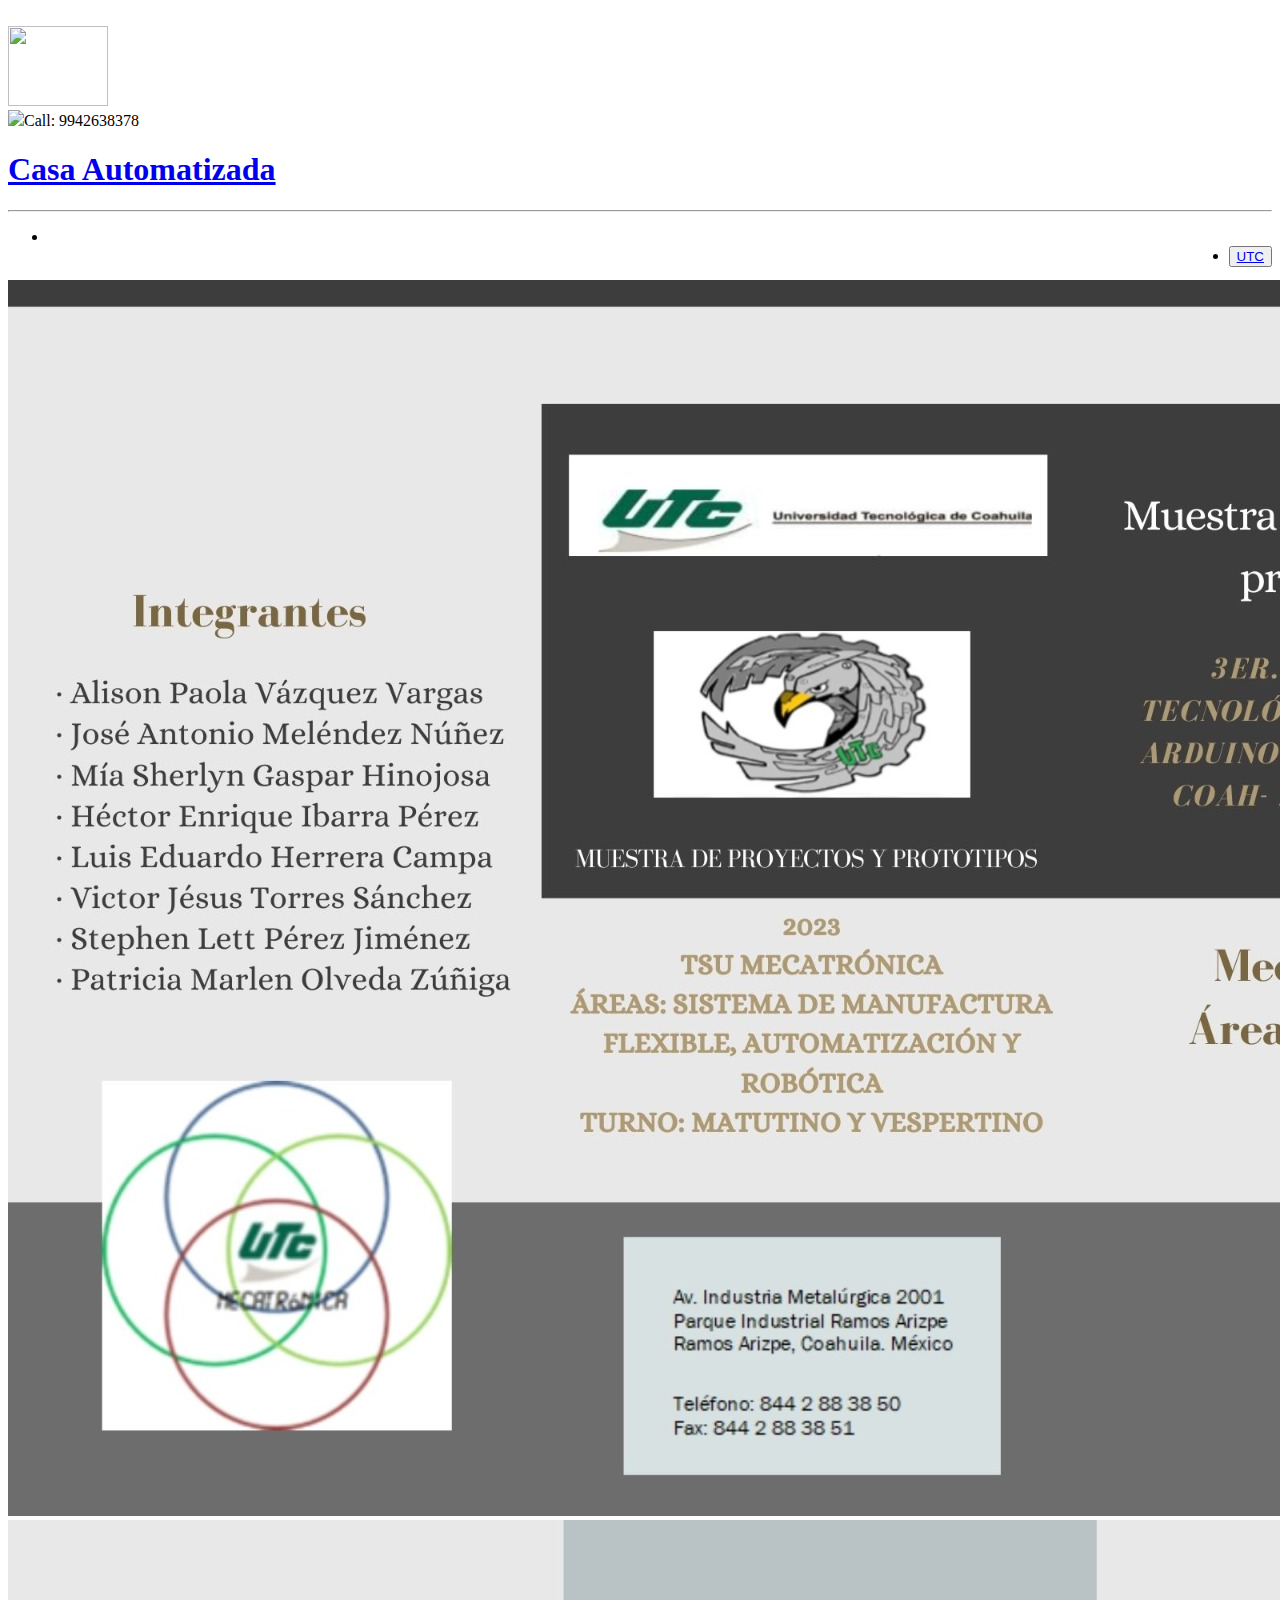
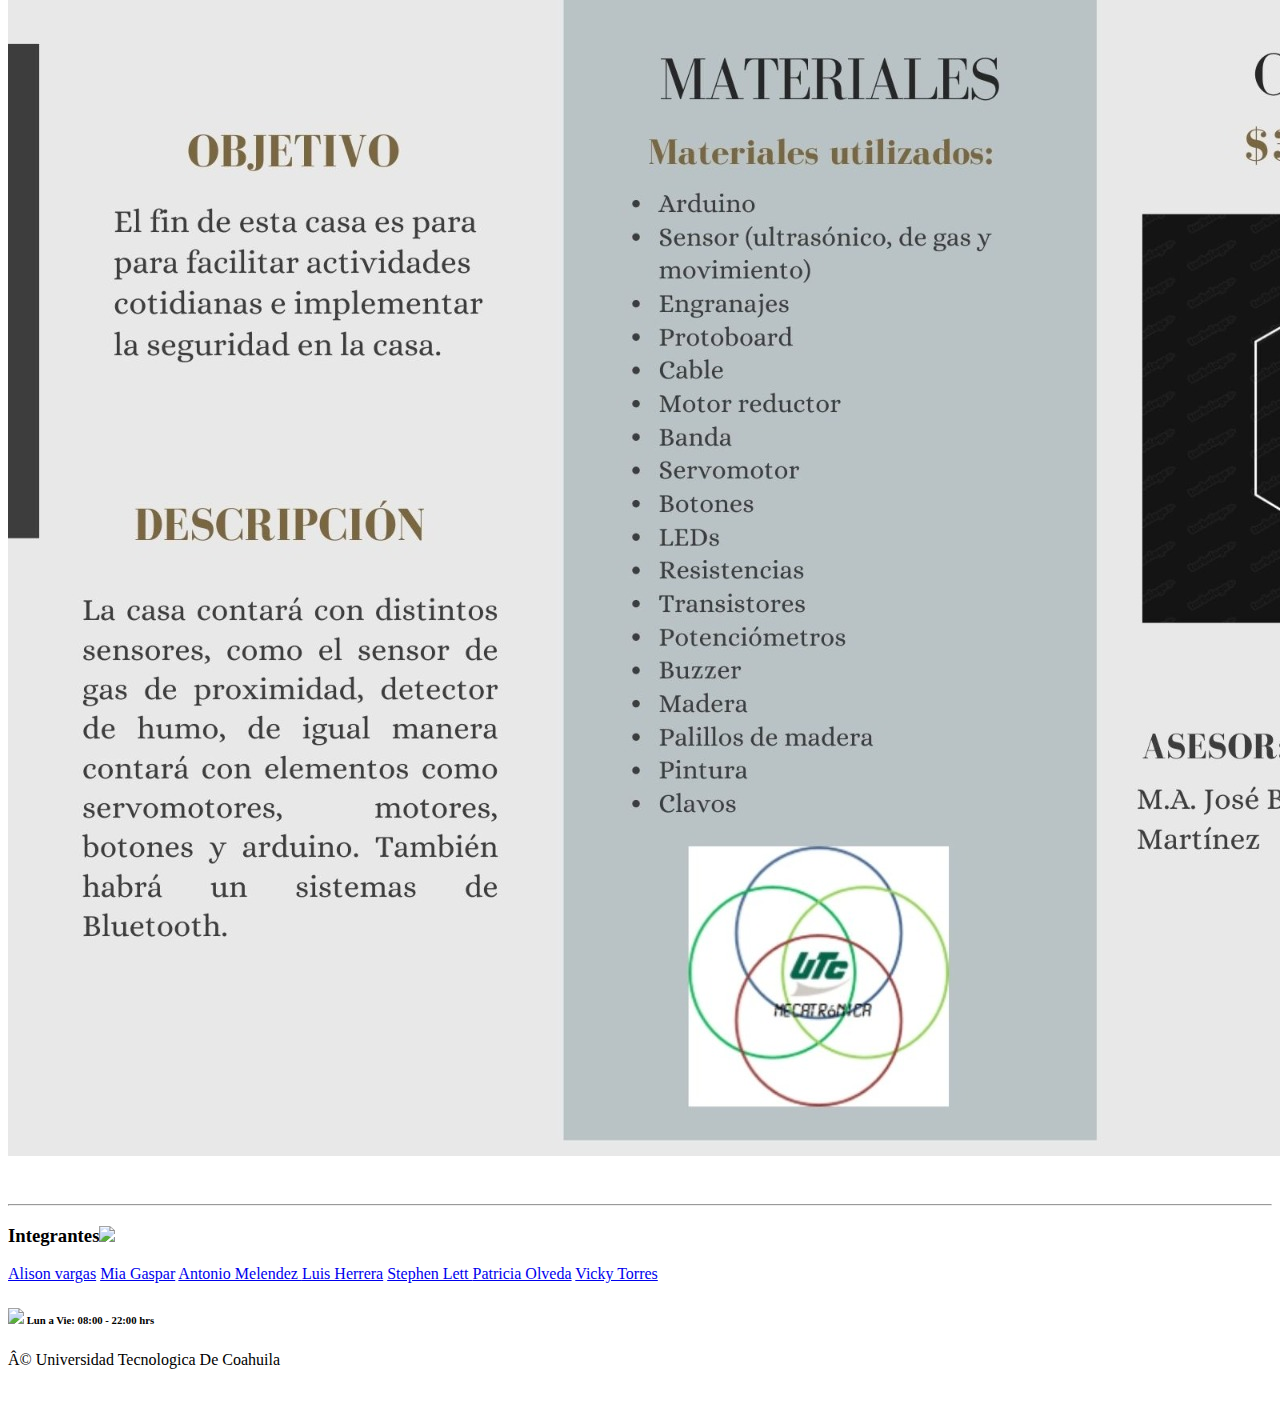
==== UTC/index.html @ e33e1133 "Update and rename Triptico.html to index.html" ====
<!DOCTYPE html>
<html lang="en">
<head>
    <link rel="shortcut icon" href="all_sports.jpg" type="image/x-icon">
    <link rel="stylesheet" href="index.css">
    <link rel="stylesheet" href="slider.css">
    <link rel="stylesheet" href="slid2.css">
    <link rel="stylesheet" href="logo.css">
    <link rel="stylesheet" href="marca.css">
    <link rel="stylesheet" href="marca2.css">
    <link rel="stylesheet" href="https://cdnjs.cloudflare.com/ajax/libs/normalize/5.0.0/normalize.min.css">
    <br>

  <!-- header_logo -->

<link rel='stylesheet' href='https://cdnjs.cloudflare.com/ajax/libs/OwlCarousel2/2.1.3/assets/owl.carousel.min.css'><!--<link rel="stylesheet" href="./style.css">-->
<!--    <script src="https://cdnjs.cloudflare.com/ajax/libs/prefixfree/1.0.7/prefixfree.min.js"></script>-->
    <!--Google -Fonts-->
		<!--<link href='https://fonts.googleapis.com/css?family=Sintony:400,700&subset=latin-ext' rel='stylesheet' type='text/css'>-->
		
        <!--Font-awsome-->
                <!--<link href="//maxcdn.bootstrapcdn.com/font-awesome/4.1.0/css/font-awesome.min.css" rel="stylesheet">-->
    <meta charset="UTF-8">
    <meta http-equiv="X-UA-Compatible" content="IE=edge">
    <meta name="viewport" content="width=device-width, initial-scale=1.0">
    <title>Casa Automatizada</title>
</head>
<body>
    <!--Cabecera-->
    <div class="header">
        <div class="header_logo">
          <img src="https://educacionenlinea.org/wp-content/uploads/2022/08/logo-utc.png" height="80" width="100"/>
        </div>
    <div class="cabecera">
        <img class="apple-phone"src="https://img.icons8.com/ios-filled/50/000000/apple-phone.png">Call: 9942638378
        <!--<img class="logo" src="all_sports.jpg" alt="">-->
       <h1 class="marca1"><a href="index.html">Casa Automatizada</a></h1>
    </div>
    <hr>
    <!--Cuello-->
    <div class="cuello">

    </div>
    <!--navegacion-->
    <div class="container">
        <!--<header>
    <div style="text-align:center;margin-top:25px;font-weight:bold;texxxt-decoration:none;">
Visit <a href="https://themeshook.com/" px;target="_blank">My Blog</a>
</div>
            <h2>Responsive Menu</h2>
    
        </header>-->
        
        <div class="xs-menu-cont">
        <a id="menutoggle"><i class="fa fa-align-justify"></i> </a>
            <nav class="xs-menu displaynone">
                <ul>
                </ul>
            </nav>
        </div>
            <ul>
                <li>
                </li>
     <li style="float:right;">
        <button>
       <a href="https://www.utc.edu.mx/"> UTC </a> </button>
      </li>
      </a>
            </ul>
        </nav>
    </div>
<!-- partial -->
<script  src="./script.js"></script>

      <!--Cuerpo-->
      <br>
      <img src="img/cont1.jpg" class="contenido" style=”max-width:100%;width:auto;height:auto;”>
      <br>
      <img src="img/cont2.jpg" class="contenido" style=”max-width:100%;width:auto;height:auto;”>
      <br>

        <!--<div class="slidero">
            <div class="slide-track">
                <div class="slide">
                    <img src="[data-uri]" height="100" width="250" alt="" />
                </div>
                <div class="slide">
                    <img src="[data-uri]" height="100" width="250" alt="" />
                </div>
                <div class="slide">
                    <img src="[data-uri]" height="100" width="250" alt="" />
                </div>
                <div class="slide">
                    <img src="[data-uri]" height="100" width="250" alt="" />
                </div>
                <div class="slide">
                    <img src="[data-uri]" height="100" width="250" alt="" />
                </div>
                <div class="slide">
                    <img src="https://1000marcas.net/wp-content/uploads/2019/12/logo-Fila.png" width="250" alt="" />
                </div>
                <div class="slide">
                    <img src="https://upload.wikimedia.org/wikipedia/commons/thumb/2/2e/New_Era_logo.svg/1280px-New_Era_logo.svg.png" height="100" width="250" alt="" />
                </div>
                <div class="slide">
                    <img src="[data-uri]" height="100" width="250" alt="" />
                </div>
                <div class="slide">
                    <img src="[data-uri]" height="100" width="250" alt="" />
                </div>
            </div>
        </div>-->
                
                    <!--<img class="img_box" src="https://brand.assets.adidas.com/image/upload/f_auto,q_auto,fl_lossy/enPH/Images/ss21-spezial-hp-tcl-d_tcm184-714156.jpg" alt="">-->
         
        <!-- <script src="https://cdnjs.cloudflare.com/ajax/libs/gsap/3.3.2/gsap.min.js"></script>
        <script src="https://cdnjs.cloudflare.com/ajax/libs/gsap/3.3.2/CSSRulePlugin.min.js"></script> -->
       
    </body>
    </html>
    <!-- partial -->
    <br><br>
<hr>
    <div class="pie">
        <div class="sections">
            <section class="sec_pie" id="sec_pie_1">
                <h3>Integrantes<img src="https://img.icons8.com/color/48/000000/instagram-verification-badge.png" class="logo_h3"/></h3>
                <a href="#" class="link_pie">Alison vargas</a>
                <a href="#" class="link_pie">Mia Gaspar</a>
                <a href="#" class="link_pie">Antonio Melendez </a>
                <a href="#" class="link_pie">Luis Herrera</a>
                <a href="#" class="link_pie">Stephen Lett </a>
                <a href="#" class="link_pie">Patricia Olveda</a>
                <a href="#" class="link_pie">Vicky Torres</a>
            </section>
                <h6>
                    <img src="https://img.icons8.com/ios-filled/48/000000/clock.png" class="logo_secfinal">
                    Lun a Vie: 08:00 - 22:00 hrs 
                </h6>
                <p class="p_secfinal">© Universidad Tecnologica De Coahuila</p>
            </section>
        </div>
    </div>
    <br>
</body>
<footer>

</html>
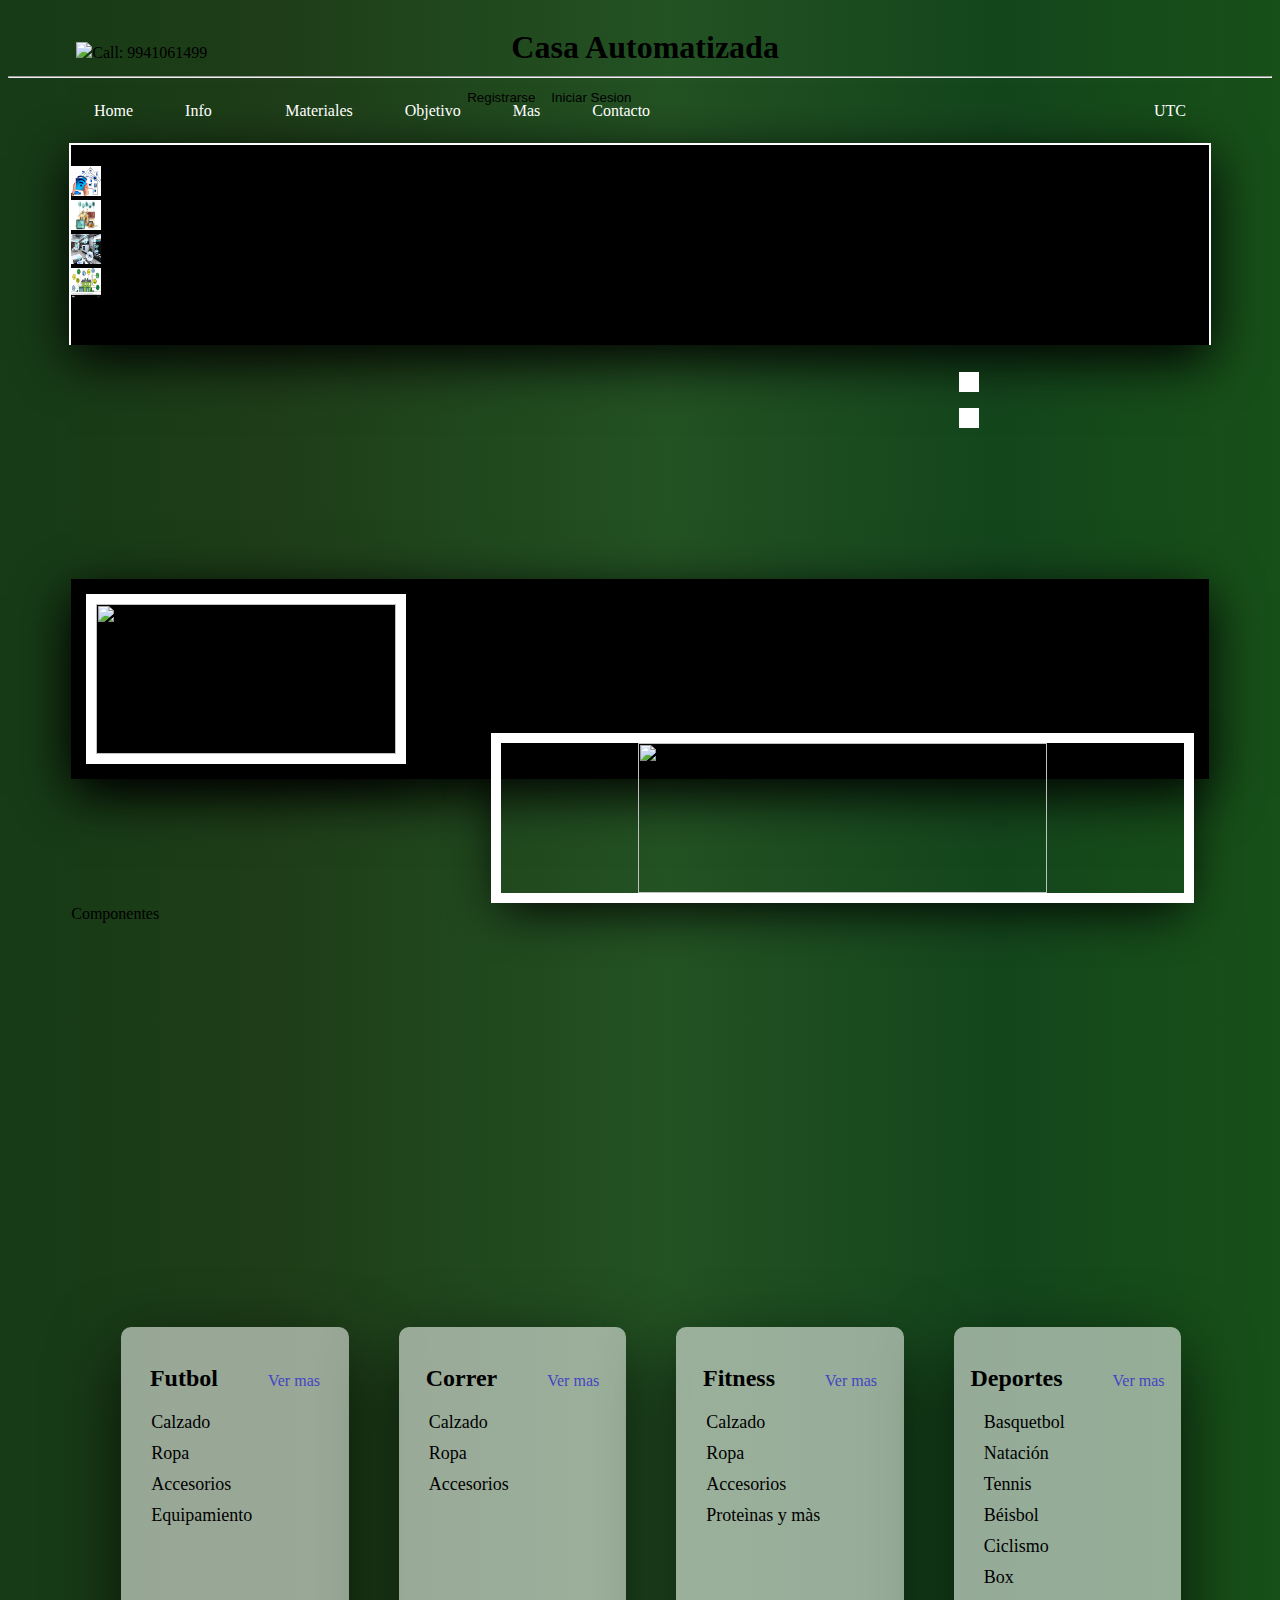
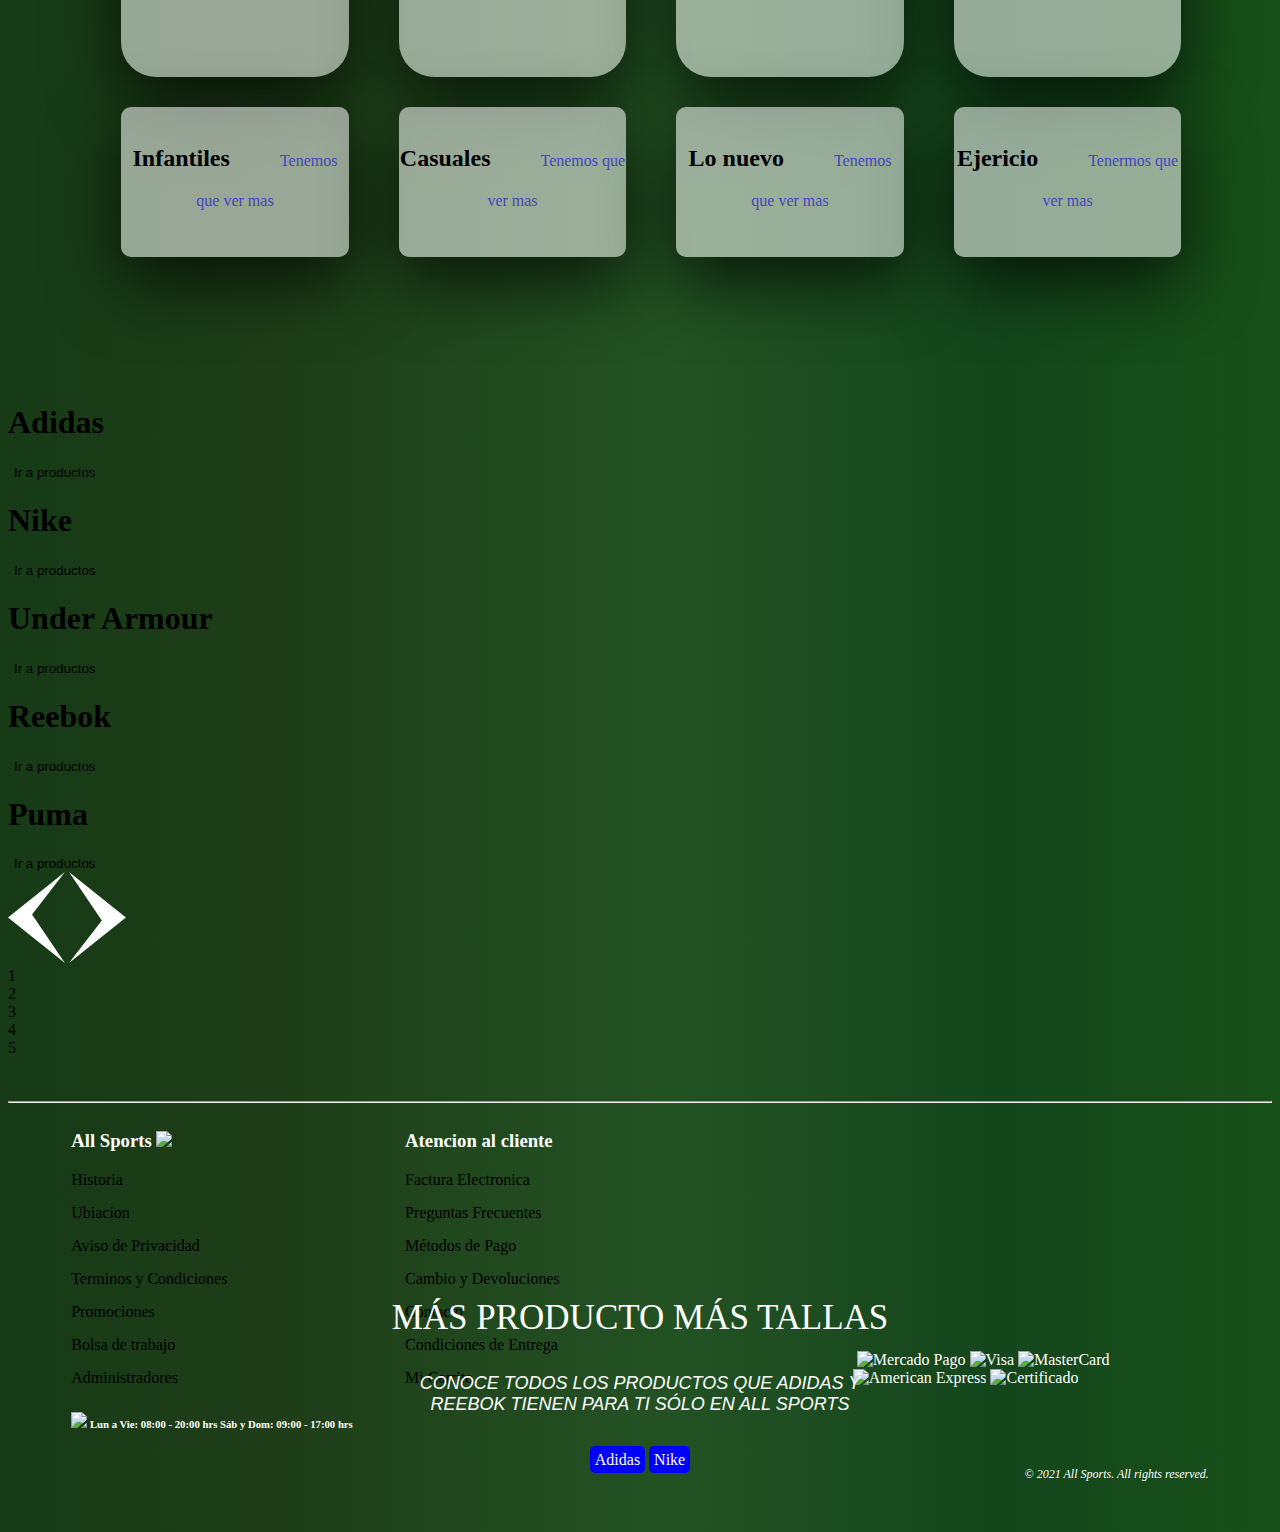
==== commit be300a1a: "Add files via upload" ====
--- a/UTC/index.html
+++ b/UTC/index.html
@@ -9,9 +9,6 @@
     <link rel="stylesheet" href="marca.css">
     <link rel="stylesheet" href="marca2.css">
     <link rel="stylesheet" href="https://cdnjs.cloudflare.com/ajax/libs/normalize/5.0.0/normalize.min.css">
-    <br>
-
-  <!-- header_logo -->
 
 <link rel='stylesheet' href='https://cdnjs.cloudflare.com/ajax/libs/OwlCarousel2/2.1.3/assets/owl.carousel.min.css'><!--<link rel="stylesheet" href="./style.css">-->
 <!--    <script src="https://cdnjs.cloudflare.com/ajax/libs/prefixfree/1.0.7/prefixfree.min.js"></script>-->
@@ -23,18 +20,18 @@
     <meta charset="UTF-8">
     <meta http-equiv="X-UA-Compatible" content="IE=edge">
     <meta name="viewport" content="width=device-width, initial-scale=1.0">
-    <title>Casa Automatizada</title>
+    <title>All Sports | Venta Deportiva</title>
 </head>
 <body>
     <!--Cabecera-->
-    <div class="header">
-        <div class="header_logo">
-          <img src="https://educacionenlinea.org/wp-content/uploads/2022/08/logo-utc.png" height="80" width="100"/>
-        </div>
     <div class="cabecera">
-        <img class="apple-phone"src="https://img.icons8.com/ios-filled/50/000000/apple-phone.png">Call: 9942638378
+        <img class="apple-phone"src="https://img.icons8.com/ios-filled/50/000000/apple-phone.png">Call: 9941061499
         <!--<img class="logo" src="all_sports.jpg" alt="">-->
-       <h1 class="marca1"><a href="index.html">Casa Automatizada</a></h1>
+        <h1 class="marca1"><a href="index.html">Casa Automatizada</a></h1>
+        <div class="botones">
+            <a href="registro.html"><button>Registrarse</button></a>
+        <a href="sesion.html"><button>Iniciar Sesion</button></a>
+        </div>
     </div>
     <hr>
     <!--Cuello-->
@@ -55,30 +52,255 @@
         <a id="menutoggle"><i class="fa fa-align-justify"></i> </a>
             <nav class="xs-menu displaynone">
                 <ul>
+                    <li class="active">
+                        <a href="index.html">Casa</a>
+                    </li>
+                    <li>
+                        <a href="#">Info</a>
+                    </li>
+                    <li>
+                        <a href="Materiales.html">Materiales</a>
+                    </li>
+                    <li>
+                        <a href="Objetivo.html">Objetivo</a>
+                    </li>
+                    <li>
+                        <a href="#">Portfolio</a>
+                    </li>
+                    <li>
+                        <a href="#">Blog</a>
+                    </li>
+                    <li>
+                        <a href="#">Contact</a>
+                    </li>
+
                 </ul>
             </nav>
         </div>
+        <nav class="menu">
             <ul>
+                <li class="active">
+                    <a href="#">Home</a>
+                </li>
+                <li class="drop-down">
+                    <a href="#">Info </a>
+                 
+                    <div class="mega-menu fadeIn animated">
+                        <div class="mm-6column">
+                            <span class="left-images">
+                            <!--<img  src="https://4.bp.blogspot.com/-faF-AemPFUM/U4ryP7pQRsI/AAAAAAAAEvA/fZ-hskCSln4/s1600/Magento%2Bthemes.jpg">-->
+                            <img src="all_sports.jpg" alt="">
+                            <img class="menu_img" src="img/kyaraf.jpeg" alt="">
+                            
+                            <p>All Sports</p>
+            </span>
+                            <span class="categories-list">
+                        
+                    </span>
+                        
+                        </div>
+                        <div class="mm-3column">
+                    <span class="categories-list">
+                    
+                    </span>							
+                        </div>
+                        <div class="mm-3column">
+                            <span class="categories-list">
+                    
+                </span>
+                    </div>
+                </div>
+         
+                </li>
                 <li>
+                    <a href="Materiales.html">Materiales</a>
+                </li>
+                <li>
+                    <a href="Objetivo.html">Objetivo</a>
+                </li>
+                <li>
+                    <a href="#">Mas</a>
+                </li>
+                
+                <li>
+                    <a target="_blank" href="http://www.mywebtricks.com/">Contacto</a>
                 </li>
      <li style="float:right;">
-        <button>
-       <a href="https://www.utc.edu.mx/"> UTC </a> </button>
+       <a href="https://www.utc.edu.mx/ ">UTC</a>
       </li>
-      </a>
+
             </ul>
         </nav>
     </div>
+<script src="https://ajax.googleapis.com/ajax/libs/jquery/1.11.1/jquery.min.js"></script>
 <!-- partial -->
 <script  src="./script.js"></script>
 
       <!--Cuerpo-->
-      <br>
-      <img src="img/cont1.jpg" class="contenido" style=”max-width:100%;width:auto;height:auto;”>
-      <br>
-      <img src="img/cont2.jpg" class="contenido" style=”max-width:100%;width:auto;height:auto;”>
-      <br>
-
+
+    </div>
+        <div class="cuerpo1">
+            <div class="esc1">
+                <h1></h1>
+                <section class="conta-slider">
+                    <div class="slider" id="slider">
+                        <div class="slider__section">
+                            <img src="img/casa1.jpg"  alt="" width= "30" height="30" class="slider__img">
+                        </div>
+                        <div class="slider__section">
+                            <img src="img/casa2.webp" width="30" height="30" alt="" class="slider__img">
+                        </div>
+                        <div class="slider__section">
+                            <img src="img/casa3.jpg" width="30" height="30" alt="" class="slider__img">
+                        </div>
+                        <div class="slider__section">
+                            <img src="img/casa4.jpg" width="30" height="30" alt="" class="slider__img">
+                        </div>
+    
+                       
+                    </div>
+                    <div class="slider__btn slider__btn--right" id="btn--right">></div>
+                    <div class="slider__btn slider__btn--left" id="btn--left"><</div>
+                    
+                    <script src="slider.js"></script>
+                </section>
+                <section class="esc2">
+                   <center>
+                    <img class="img_esc2" src="https://encrypted-tbn0.gstatic.com/images?q=tbn:ANd9GcTaRMrldXsCciSqgWKuO4dZBYh_qS44gh_BXw&usqp=CAU" alt="">
+                    <br><br>
+                    <img class="img_esc2" src="https://encrypted-tbn0.gstatic.com/images?q=tbn:ANd9GcQWXKmboIlas5X5O1NeaX-j-cjRusKQUEMJFQ&usqp=CAU" alt="">
+                   </center>
+                </section>
+    
+            </div>
+        </div>
+        <br><br><br><br><br><br><br><br><br><br><br><br><br>
+    <div class="cuerpo2">
+        <div class="esc3">
+            <center>
+                <img src="https://www.clarin.com/img/2022/04/21/Ygw6OgzPw_720x0__1.jpg" alt="" class="img_esc3_1">
+                <img src="https://www.lavanguardia.com/files/image_449_220/uploads/2019/04/11/5fa51c66e52ad.jpeg" alt="" class="img_esc3_2">
+            </center>
+        </div>
+    </div>
+    <br>
+    <div class="cuerpo3">
+        <!--<div class="esc4">-->
+            <br><br><br><br><br>
+            <br>
+                <!--<h1 class="h1_texto_esc4">Lo Mas buscado</h1>-->
+                <span class="parpadea"><strong>Componentes</strong>
+            
+            <div class="carousel-wrap">
+                <div class="owl-carousel">
+                  <a href="#"><div class="item"><img src="https://m.media-amazon.com/images/I/51vR4WGPLTL._SY445_SX342_QL70_ML2_.jpg"><p>Kit de componentes electronicos</p></div></a>
+                  <div class="item"><img src="https://m.media-amazon.com/images/I/71z22cRPeeL.__AC_SY300_SX300_QL70_ML2_.jpg"><p>Arduino UNO R3 [A000066] Placa de microcontrolador</p></div>
+                  <div class="item"><img src="https://martimx.vteximg.com.br/arquivos/ids/592352_2"><p>Calzado adidas Tennis Court Mash</p></div>
+                  <div class="item"><img src="https://martimx.vteximg.com.br/arquivos/ids/681727_2"><p>Tenis Nike Correr Renew Run 2</p></div>
+                  <div class="item"><img src="https://martimx.vteximg.com.br/arquivos/ids/623722_2"><p>Conjunto Deportivo adidas Essentials 3 Stripes Mujer</p></div>
+                  <div class="item"><img src="https://martimx.vteximg.com.br/arquivos/ids/643031_2"><p>Tenis Nike Fitness Legend Essential 2 Mujer</p></div>
+                  <div class="item"><img src="https://martimx.vteximg.com.br/arquivos/ids/681429_2"><p>Tenis Nike Correr Revolution 5</p></div>
+                  <div class="item"><img src="https://martimx.vteximg.com.br/arquivos/ids/642793_2"><p>Tenis Nike Correr Air Zoom Pegasus 38</p></div>
+                  <div class="item"><img src="https://martimx.vteximg.com.br/arquivos/ids/597866_2"><p>Tenis adidas Correr Runfalcon 2.0</p></div>
+                  <div class="item"><img src="https://martimx.vteximg.com.br/arquivos/ids/641221_2"><p>Tenis adidas Correr Runfalcon 2.0</p></div>
+                  <div class="item"><img src="https://martimx.vteximg.com.br/arquivos/ids/577351_2"><p>Gorra adidas Natación 3 Stripes</p></div>
+                  <div class="item"><img src="https://martimx.vteximg.com.br/arquivos/ids/642210_2"><p>Tenis Nike Correr Renew Ride 2 Mujer</p></div>
+                  <div class="item"><img src="https://martimx.vteximg.com.br/arquivos/ids/649626_2"></div>
+                </div>
+              </div>
+              <!-- partial -->
+                <script src='https://cdnjs.cloudflare.com/ajax/libs/jquery/2.2.2/jquery.min.js'></script>
+              <script src='https://cdnjs.cloudflare.com/ajax/libs/OwlCarousel2/2.1.3/owl.carousel.min.js'></script>
+              <script src='https://use.fontawesome.com/826a7e3dce.js'></script><script  src="logo.js"></script>
+        </div>
+        <div class="cards1">
+            <center>
+                    <div class="carta" id="carta1">
+                        <img class="img_carta" src="https://www.marti.mx/arquivos/images_home-futbol-rediseno-v3.jpg?v=637447702738400000" alt="">
+                        <div class="sup"><h2 class="text_sup">Futbol</h2><a class="link_sup" href="futbol.html">Ver mas</a></div>
+                        <center>
+                        <div class="link">
+                        <a class="link_carta" href="#">Calzado</a>
+                        <a class="link_carta" href="#">Ropa</a>
+                        <a class="link_carta" href="#">Accesorios</a>
+                        <a class="link_carta" href="#">Equipamiento</a>
+                        </div>
+                        </center>
+                    </div>
+                <div class="carta">
+                    <img class="img_carta" src="https://www.marti.mx/arquivos/images_home-correr-rediseno-v3.jpg?v=637447702635800000" alt="">
+                    <div class="sup"><h2 class="text_sup">Correr</h2><a href="correr.html" class="link_sup">Ver mas</a></div>
+                    <center>
+                        <div class="links">
+                            <a href="#" class="link_carta">Calzado</a>
+                        <a href="#" class="link_carta">Ropa</a>
+                        <a href="#" class="link_carta">Accesorios</a>
+                        <a href=""></a>
+                        </div>
+                    </center>
+                </div>
+                <div class="carta">
+                    <img class="img_carta" src="https://www.marti.mx/arquivos/images_home-fitness-rediseno-v4.jpg?v=637447703508100000" alt="">
+                    <div class="sup"><h2 class="text_sup">Fitness</h2><a href="fitness.html" class="link_sup">Ver mas</a></div>
+                    <center>
+                        <div class="links">
+                            <a href="" class="link_carta">Calzado</a>
+                            <a href="" class="link_carta">Ropa</a>
+                            <a href="" class="link_carta">Accesorios</a>
+                            <a href="" class="link_carta">Proteìnas y màs</a>
+                        </div>
+                    </center>
+                </div>
+                <div class="carta">
+                    <img class="img_carta" src="https://www.marti.mx/arquivos/images_home-otros-rediseno-v3.jpg?v=637447702740730000" alt="">
+                    <div class="sup"><h2 class="text_sup">Deportes</h2><a href="mas_deportes.html" class="link_sup">Ver mas</a></div>
+                    <center>
+                        <div class="links">
+                            <a href="basquetbol.html" class="link_carta">Basquetbol</a>
+                            <a href="natacion.html" class="link_carta">Natación</a>
+                            <a href="tennis.html" class="link_carta">Tennis</a>
+                            <a href="beisbol.html" class="link_carta">Béisbol</a>
+                            <a href="ciclismo.html" class="link_carta" >Ciclismo</a>
+                            <a href="box.html" class="link_carta" >Box</a>
+                        </div>
+                    </center>
+                </div>
+                <a href="#">
+                    <div class="carta" id="fila2_carta">
+                        <img src="https://www.marti.mx/arquivos/home-infantiles-v5.jpg?v=637600712496970000" alt="" class="img_carta">
+                        <div class="sup"><h2 class="text_sup">Infantiles</h2><a href="" class="link_sup">Tenemos que ver mas </a></div>
+                    </div>
+                </a>
+                <div class="carta" id="fila2_carta">
+                    <img src="https://www.marti.mx/arquivos/home-casual-v7.jpg?v=637636103215430000" alt="" class="img_carta">
+                    <div class="sup"><h2 class="text_sup">Casuales</h2><a href="" class="link_sup">Tenemos que ver mas</a></div>
+                </div>
+                <div class="carta" id="fila2_carta"> 
+                    <img src="https://www.marti.mx/arquivos/home-lo-nuevo-v9.jpg?v=637708803660870000" alt="" class="img_carta">
+                    <div class="sup"><h2 class="text_sup">Lo nuevo</h2><a href="" class="link_sup">Tenemos que ver mas</a></div>
+                </div>
+                <div class="carta" id="fila2_carta">
+                    <img src="https://www.marti.mx/arquivos/aparatos-ejercicio-home-v6.jpg?v=637571318305870000" alt="" class="img_carta">
+                    <div class="sup"><h2 class="text_sup">Ejericio</h2><a href="" class="link_sup">Tenermos que ver mas</a></div>
+                </div>
+                
+            </center>
+        </div>
+        <div class="cuerpo4">
+            <div class="pirmadida">
+                <center><img class="img_pirmadida" src="https://www.marti.mx/arquivos/sldr-adidas-reebok-program-desk-v2.jpg?v=637697522904970000" alt=""></center>
+                <div class="centrado">
+                    <p class="text_centrado">MÁS PRODUCTO MÁS TALLAS </p>
+                    
+                    <p class="text_cuerpo">CONOCE TODOS LOS PRODUCTOS QUE ADIDAS Y REEBOK TIENEN PARA TI SÓLO EN ALL SPORTS</p>
+                    <br>
+                    <a class="link_pirmadida" href="#">Adidas</a>
+                    <a class="link_pirmadida" href="">Nike </a>
+                </div>
+
+            </div>
+        </div>
+        <br>
         <!--<div class="slidero">
             <div class="slide-track">
                 <div class="slide">
@@ -110,34 +332,123 @@
                 </div>
             </div>
         </div>-->
+        <div class="containeres"> 
+            <div class="slideres">
+    
+                <div class="box1 box">
+                    <!--<img class="img_box" src="https://brand.assets.adidas.com/image/upload/f_auto,q_auto,fl_lossy/enPH/Images/ss21-spezial-hp-tcl-d_tcm184-714156.jpg" alt="">-->
+                    <div class="bg"></div>
+                    <div class="details">
+                        <h1>Adidas</h1>
+                        <button>Ir a productos</button>
+                    </div>
+    
+                    <div class="illustration"><div class="inner"></div></div>
+                </div>
+                                
                 
-                    <!--<img class="img_box" src="https://brand.assets.adidas.com/image/upload/f_auto,q_auto,fl_lossy/enPH/Images/ss21-spezial-hp-tcl-d_tcm184-714156.jpg" alt="">-->
-         
+                <div class="box2 box">
+                    <div class="bg"></div>
+                    <div class="details">
+                        <h1>Nike</h1>
+                        <button>Ir a productos</button>
+                    </div>
+    
+                    <div class="illustration"><div class="inner"></div></div>
+                </div>
+                                
+                <div class="box3 box">
+                    <div class="bg"></div>
+                    <div class="details">
+                        <h1>Under Armour</h1>
+                        <button>Ir a productos</button>
+                    </div>
+    
+                    <div class="illustration"><div class="inner"></div></div>
+                </div>
+                                
+                <div class="box4 box">
+                    <div class="bg"></div>
+                    <div class="details">
+                        <h1>Reebok</h1>
+                        <button>Ir a productos</button>
+                    </div>
+    
+                    <div class="illustration"><div class="inner"></div></div>
+                </div>
+                                
+                <div class="box5 box">
+                    <div class="bg"></div>
+                    <div class="details">
+                        <h1>Puma</h1>
+                        <button>Ir a productos</button>
+                    </div>
+    
+                    <div class="illustration"><div class="inner"></div></div>
+                </div>
+                                
+            </div>
+    
+            <svg xmlns="http://www.w3.org/2000/svg" class="prev" width="56.898" height="91" viewBox="0 0 56.898 91"><path d="M45.5,0,91,56.9,48.452,24.068,0,56.9Z" transform="translate(0 91) rotate(-90)" fill="#fff"/></svg>
+            <svg xmlns="http://www.w3.org/2000/svg" class="next" width="56.898" height="91" viewBox="0 0 56.898 91"><path d="M45.5,0,91,56.9,48.452,24.068,0,56.9Z" transform="translate(56.898) rotate(90)" fill="#fff"/></svg>
+            <div class="trail">
+                    <div class="box1 active">1</div>
+                    <div class="box2">2</div>
+                    <div class="box3">3</div>
+                    <div class="box4">4</div>
+                    <div class="box5">5</div>
+            </div>
+        </div>   
+        <script src="https://s3-us-west-2.amazonaws.com/s.cdpn.io/16327/gsap-latest-beta.min.js"></script>
+        <script src="https://s3-us-west-2.amazonaws.com/s.cdpn.io/16327/CSSRulePlugin3.min.js"></script>
+        
         <!-- <script src="https://cdnjs.cloudflare.com/ajax/libs/gsap/3.3.2/gsap.min.js"></script>
         <script src="https://cdnjs.cloudflare.com/ajax/libs/gsap/3.3.2/CSSRulePlugin.min.js"></script> -->
-       
+        <script src="marca2js"></script>
     </body>
     </html>
     <!-- partial -->
+    <script  src="marca2.js"></script>
     <br><br>
 <hr>
     <div class="pie">
         <div class="sections">
             <section class="sec_pie" id="sec_pie_1">
-                <h3>Integrantes<img src="https://img.icons8.com/color/48/000000/instagram-verification-badge.png" class="logo_h3"/></h3>
-                <a href="#" class="link_pie">Alison vargas</a>
-                <a href="#" class="link_pie">Mia Gaspar</a>
-                <a href="#" class="link_pie">Antonio Melendez </a>
-                <a href="#" class="link_pie">Luis Herrera</a>
-                <a href="#" class="link_pie">Stephen Lett </a>
-                <a href="#" class="link_pie">Patricia Olveda</a>
-                <a href="#" class="link_pie">Vicky Torres</a>
+                <h3>All Sports <img src="https://img.icons8.com/color/48/000000/instagram-verification-badge.png" class="logo_h3"/></h3>
+                <a href="#" class="link_pie">Historia</a>
+                <a href="#" class="link_pie">Ubiacion</a>
+                <a href="#" class="link_pie">Aviso de Privacidad</a>
+                <a href="#" class="link_pie"> Terminos y Condiciones</a>
+                <a href="#" class="link_pie">Promociones</a>
+                <a href="#" class="link_pie">Bolsa de trabajo</a>
+                <a href="#" class="link_pie">Administradores</a>
             </section>
+            <section class="sec_pie" id="sec_pie_2">
+                <h3>Atencion al cliente</h3>
+                <a href="#" class="link_pie">Factura Electronica</a>
+                <a href="#" class="link_pie">Preguntas Frecuentes</a>
+                <a href="#" class="link_pie">Métodos de Pago</a>
+                <a href="#" class="link_pie">Cambio y Devoluciones</a>
+                <a href="#" class="link_pie">Contacto</a>
+                <a href="#" class="link_pie">Condiciones de Entrega</a>
+                <a href="#" class="link_pie">Mi Carrito</a>
+                
+            </section>
+    
+            <section class="sec_pie"  id="sec_pie_3">
+                <img src="https://img.icons8.com/color/50/000000/paypal.png" alt="" class="img_pie" title="Paypal">
+                <img src="https://img.icons8.com/color/48/000000/mercado-pago.png" class="img_pie" title="Mercado Pago">
+                <img src="https://img.icons8.com/fluency/48/000000/visa.png" class="img_pie" title="Visa">
+                <img src="https://img.icons8.com/color/48/000000/mastercard.png" class="img_pie" title="MasterCard">
+                <img src="https://img.icons8.com/fluency/48/000000/amex.png"class="img_pie" title="American Express">
+                <img src="https://img.icons8.com/external-wanicon-lineal-color-wanicon/64/000000/external-warranty-online-shopping-wanicon-lineal-color-wanicon.png" class="img_pie" title="Certificado">
+            </section>
+            <section class="secfinal">
                 <h6>
                     <img src="https://img.icons8.com/ios-filled/48/000000/clock.png" class="logo_secfinal">
-                    Lun a Vie: 08:00 - 22:00 hrs 
+                    Lun a Vie: 08:00 - 20:00 hrs Sáb y Dom: 09:00 - 17:00 hrs 
                 </h6>
-                <p class="p_secfinal">© Universidad Tecnologica De Coahuila</p>
+                <p class="p_secfinal">© 2021 All Sports. All rights reserved.</p>
             </section>
         </div>
     </div>
@@ -145,4 +456,4 @@
 </body>
 <footer>
 
-</html>
+</html>--- a/UTC/index.css
+++ b/UTC/index.css
@@ -0,0 +1,562 @@
+body{
+    /*background-color: rgb(15, 16, 0);*/
+    background-image: linear-gradient(to right, #1c531e 0%, #163b16 0%, #1e3d18 21%, #235223 52%, #14461c 78%, #185018 100%);
+}
+a{
+    text-decoration: none;
+    color: black;
+}
+.marca1{
+  margin-left: 300px;
+  font-family:fantasy;
+    display: inline-block;
+  
+}
+.cabecera{
+    width: 90%;
+    height: 60px;
+    /*background-color: coral;*/
+    background-color: transparent;
+    margin: 0 auto;
+}
+.apple-phone{
+    width: 25px;
+    margin-left: 5px;
+    margin-top: 3px;
+    /*display: inline-block;*/
+}
+
+.botones{
+    margin-left: 390px;
+    display: inline-block;
+}
+button{
+    cursor: pointer;
+    text-decoration: none;
+    border: none;
+    background-color: transparent;
+    border-radius: 5px;
+    color: black;
+}
+button:hover{
+  transition: all ease-in-out 0.3s;
+  border-bottom: solid white;
+}
+/*cuello*/
+.cuello{
+    background-color: yellow;
+    margin: 0 auto;
+    width: 90%;
+}
+.logo{
+    width: 150px;
+    margin-top: 5px;
+    margin-left: 70px;
+    border-radius: 20px;
+}
+
+/*navegacion*/
+html, applet,  blockquote, pre,  abbr, acronym, address, big, cite, code, del, dfn, em, ins, kbd, q, s, samp, small, strike, strong, sub, sup, tt, var, b, u, i, center, dl, dt, dd, ol, ul, li, fieldset, form, legend, table, caption, tbody, tfoot, thead, tr, th, td, article, aside, canvas, details, embed, figure, figcaption, hgroup, output, ruby, summary, time, mark, audio, video {
+	margin: 0;
+	padding: 0;
+	border: 0;
+	font-size: 100%;
+	font: inherit;
+	vertical-align: baseline;
+}/* HTML5 display-role reset for older browsers */
+article, aside, details, figcaption, figure, hgroup {
+	display: block;
+}
+ol, ul {
+	list-style: none;
+}
+blockquote, q {
+	quotes: none;
+}
+blockquote:before, blockquote:after, q:before, q:after {
+	content: '';
+	content: none;
+}
+table {
+	border-collapse: collapse;
+	border-spacing: 0;
+}
+header h2 {
+	margin: 25px 10px;
+font-size: 28px;
+text-align: center;
+color: rgb(228, 255, 220);
+}
+.container {
+	margin: 10px auto;
+	display: table;
+	max-width: 1140px;
+	width: 100%;
+}
+.container:after, .container:before {
+	content: "" clear : both;
+}
+nav.menu {
+/*	background: coral;*/
+background: transparent;
+	position: relative;
+	min-height: 45px;
+	height: 100%;
+}
+
+.menu > ul > li {
+	list-style: none;
+	display: inline-block;
+	color: #fff;
+	line-height: 45px;
+	
+}
+.menu > ul li a, .xs-menu li a {
+	text-decoration: none;
+	color: #fff;
+	 display:block;
+	 padding: 0px 24px;
+}
+.menu > ul li a:hover {
+	background:#444;
+	color: #fff;
+	transition-duration: 0.3s;
+	-moz-transition-duration: 0.3s;
+	-webkit-transition-duration: 0.3s;
+}
+.active{
+/*	background:#444 !important;*/
+	
+}
+.displaynone{
+	display: none;
+}
+.xs-menu-cont{
+display:none;
+}
+.xs-menu-cont > a {
+    background: none repeat scroll 0 0 #000000;
+    border-radius: 3px;
+    padding: 3px 6px;
+	display: block;
+	border-bottom:1px solid #000000;
+	    box-shadow: 0 1px 2px #000000;
+		-webkit-box-shadow: 0 1px 2px #000000;
+		-moz-box-shadow: 0 1px 2px #000000;
+}
+.xs-menu-cont > a:hover{
+ cursor: pointer;
+}
+  
+.xs-menu li {
+color: #fff;
+padding: 14px 30px;
+border-bottom: 1px solid #ccc;
+background: #000000;
+
+}
+.xs-menu  a{
+text-decoration:none;
+}
+
+.mega-menu {
+   background: none repeat scroll 0 0 #888;
+    left: 0;
+    margin-top: 3px;
+    position: relative;
+    width: 100%;
+	padding:15px;
+	display:none;
+	 transition-duration: 0.9s;
+    
+}
+#menutoggle i {
+    color: #fff;
+    font-size: 33px;
+    margin: 0;
+    padding: 0;
+}
+
+
+/*--column--*/
+.mm-6column:after, .mm-6column:before, .mm-3column:after, .mm-3column:before{
+content:"";
+display:table;
+clear:both;
+
+
+}
+.mm-6column, .mm-3column {
+ float: left;
+ position: relative;
+ }
+.mm-6column {
+    width: 50%;
+}
+.mm-3column {
+        width: 25%;
+}
+.responsive-img {
+    display: block;
+    max-width: 100%;
+
+}
+.left-images{
+margin-right:25px;
+}
+ .left-images, .left-categories-list {
+   float: left;
+}
+.categories-list li {
+    display: block;
+    line-height: normal;
+    margin: 0;
+    padding: 5px 0;
+}
+.categories-list li :hover{
+		background:inherit !important;
+}
+.left-images > p {
+    background: none repeat scroll 0 0 #000000;
+    display: block;
+    font-size: 18px;
+    line-height: normal;
+    margin: 0;
+    padding: 5px 14px;
+}
+.categories-list span {
+    font-size: 18px;
+    padding-bottom: 5px;
+    text-transform: uppercase;
+}
+.mm-view-more{
+	background: none repeat scroll 0 0 #000000;
+    color: #fff;
+    display: inline !important;
+    line-height: normal;
+    padding: 5px 8px !important;
+	margin-top:10px;
+}
+.display-on{
+display:block;
+ transition-duration: 0.9s;
+}
+.drop-down > a:after{
+content:"\f103";
+color:#fff;
+font-family: FontAwesome;
+font-style: normal;
+margin-left: 5px;
+ 
+
+}
+ /*MediaQuerys*/
+ @media (max-width: 600px) {
+.menu {
+ display:none;
+ }
+ .xs-menu li a {
+
+	 padding:0px;
+}
+ .xs-menu-cont{
+ display:block ;
+ }
+ }
+
+
+/*Animation--*/
+
+.animated {
+  -webkit-animation-duration: 1s;
+  animation-duration: 1s;
+  -webkit-animation-fill-mode: both;
+  animation-fill-mode: both;
+}
+@-webkit-keyframes fadeIn {
+  0% {
+    opacity: 0;
+  }
+
+  100% {
+    opacity: 1;
+  }
+}
+
+@keyframes fadeIn {
+  0% {
+    opacity: 0;
+  }
+
+  100% {
+    opacity: 1;
+  }
+}
+
+.fadeIn {
+  -webkit-animation-name: fadeIn;
+  animation-name: fadeIn;
+}
+
+.esc1{
+  background: rgb(0, 0, 0);
+  border-top: 2px solid white;
+  border-left: 2px solid white;
+  border-right: 2px solid white;
+  box-shadow:  0 15px 50px;
+  width: 90%;
+  height: 200px;
+  margin: 0 auto;
+}
+.esc2{
+  width: 400px;
+  height: 350px;
+  float: right;
+  margin-top: 30px;
+  margin-right: 45px;
+  
+}
+.esc3{
+  background: rgb(0, 0, 0);
+  width: 90%;
+  height: 200px;
+  margin: 0 auto;
+  box-shadow:  0 15px 50px;
+}
+.esc4{
+  background: rgb(250, 250, 250);
+  width: 90%;
+  height: 660px;
+  margin: 0 auto;
+}
+.esc6{
+  background: rgb(0, 0, 0);
+  width: 90%;
+  height: 200px;
+  margin: 0 auto;
+}
+.img_esc2{
+  box-shadow: 0 0 0 10px white, 0 15px 50px;
+  width: 72%;
+  margin-left: 10px;
+}
+.img_esc3_1{
+  width: 300px;
+  height: 150px;
+  float: left;
+  object-fit: cover;
+  margin-top: 25px;
+  margin-left: 25px;
+  box-shadow: 0 0 0 10px white, 0 15px 50px;
+}
+.img_esc3_2{
+  width: 60%;
+  float: right;
+  height: 150px;
+  object-fit: cover;
+  margin-right: 25px;
+  margin-top: 25px;
+  box-shadow: 0 0 0 10px white, 0 15px 50px;
+}
+img:hover {
+	background-color: rgba(0,0,0,0.6);
+}
+.h1_texto_esc4{
+  width: 300px ;
+  box-shadow: 0 0 0 10px white, 0 15px 50px;
+}
+.img_esc5{
+  object-fit: cover;
+  box-shadow: 0 0 0 10px white, 0 15px 50px;
+  margin-top: 70px;
+}
+.img_esc6{
+  object-fit: cover;
+  width: 40px;
+  display: inline-block;
+}
+.cuerpo3{
+
+ /* background: transparent;*/
+  height: 500px;
+  width: 90%;
+  margin: auto;
+}
+
+.cards1{
+  width: 90%;
+  height: 650px;
+  margin: auto;
+  background: transparent;
+
+}
+.carta{
+  
+  width: 20%;
+  height: 350px;
+  background: rgba(255, 255, 255, 0.549);
+/*  margin-top: 10px;*/
+  margin-left: 50px;
+  margin-right: 0px;
+  margin-top: 30px;
+  float: left;
+  border-bottom-left-radius: 35px;
+  border-bottom-right-radius: 35px;
+  border-top-left-radius: 10px;
+  border-top-right-radius: 10px;
+  box-shadow:  0 25px 70px rgba(2, 2, 2, 0.693);
+  transition: all ease-in-out 0.4s;
+}
+.carta:hover{
+  transition: all ease-in-out 0.4s;
+  box-shadow:  5px 30px 40px;
+}
+
+.img_carta{
+  object-fit: cover;
+  width: 100%;
+  border-top-left-radius: 10px;
+  border-top-right-radius: 10px;
+  border-top: 2px solid black;
+ transition: ease-in-out all 0.3s;
+}
+
+.link_carta{
+  display: flex;
+  margin: auto;
+  margin-left: 30px;
+  margin-bottom: 10px;
+  font-size: 18px;
+  /*border: 1px solid white;
+  width: 70%;*/
+}
+.link_carta:hover{
+  color: white;
+}
+.text_sup{
+  display: inline-block;
+}
+.link_sup{
+  margin-left: 50px;
+  color: rgb(68, 68, 194);
+  width: 60px;
+  font-family: fantasy;
+  font: 12px;
+}
+.link_sup:hover{
+  background-color: gray;
+  border-radius: 5px;
+}
+#fila2_carta{
+  height: 150px;
+  border-bottom-left-radius: 10px;
+  border-bottom-right-radius: 10px;
+  border-top-left-radius: 10px;
+  border-top-right-radius: 10px;
+}
+#fila2_carta .img_carta{
+  border-top: 2px solid white;
+}
+.cuerpo4{
+  width: 90%;
+  margin: auto;
+}
+.pirmadida{
+  width: 100%;
+  margin: auto;
+}
+.img_pirmadida{
+  width: 90%;
+  margin: auto;
+}
+.centrado{
+  /*font-family: fantasy;
+  font-size: 30px;*/
+  width: 40%;
+  height: 250px;
+  position: absolute;
+  text-align: center;
+  color: white;
+  top: 332%;
+  left: 50%;
+  transform: translate(-50%, -50%);
+}
+.text_centrado{
+  font-family: fantasy;
+  font-size: 35px;
+}
+.text_cuerpo{
+  font-family: sans-serif;
+  font-style: italic;
+  font-size: 18px;
+}
+.link_pirmadida{
+  color: white;
+  background: rgb(0, 0, 255);
+  border-radius: 5px;
+  padding: 5px;
+  transition: all ease-in-out 0.5s;
+}
+.link_pirmadida:hover{
+  transition: all ease-in-out 0.1s;
+  padding: 8px;
+}
+.pie{
+  width: 90%;
+  margin: 0 auto;
+  /*background-color: rgba(94, 52, 52, 0.549);*/
+  background: transparent;
+  color: white;
+
+}
+.sections{
+  margin: 0 auto;
+  width: 100%;
+}
+.sec_pie{
+  display: inline-block;
+  /*border: 1px solid white;*/
+
+  margin: 0 auto;
+}
+#sec_pie_1{
+  width: 29%;
+  /*background-color: yellow;*/
+  
+}
+#sec_pie_2{
+  width: 39%;
+  /*background-color: red;*/
+}
+#sec_pie_3{
+  width: 25%;
+
+}
+
+.link_pie{
+  display: flex;
+  margin-top: 15px;
+  width: 50%;
+}
+.link_pie:hover{
+  transition: all ease-in-out 0.4s;
+  border-bottom: solid white;
+}
+.logo_h3{
+  width: 25px;
+}
+.logo_secfinal{
+  width: 15px;
+}
+
+.p_secfinal{
+  margin-bottom: 50px;
+  float: right;
+  font-size: 12px;
+  font-style: oblique;
+}
+.menu_img{
+  width: 200px;
+  height: 200px;
+  object-fit: cover;
+}